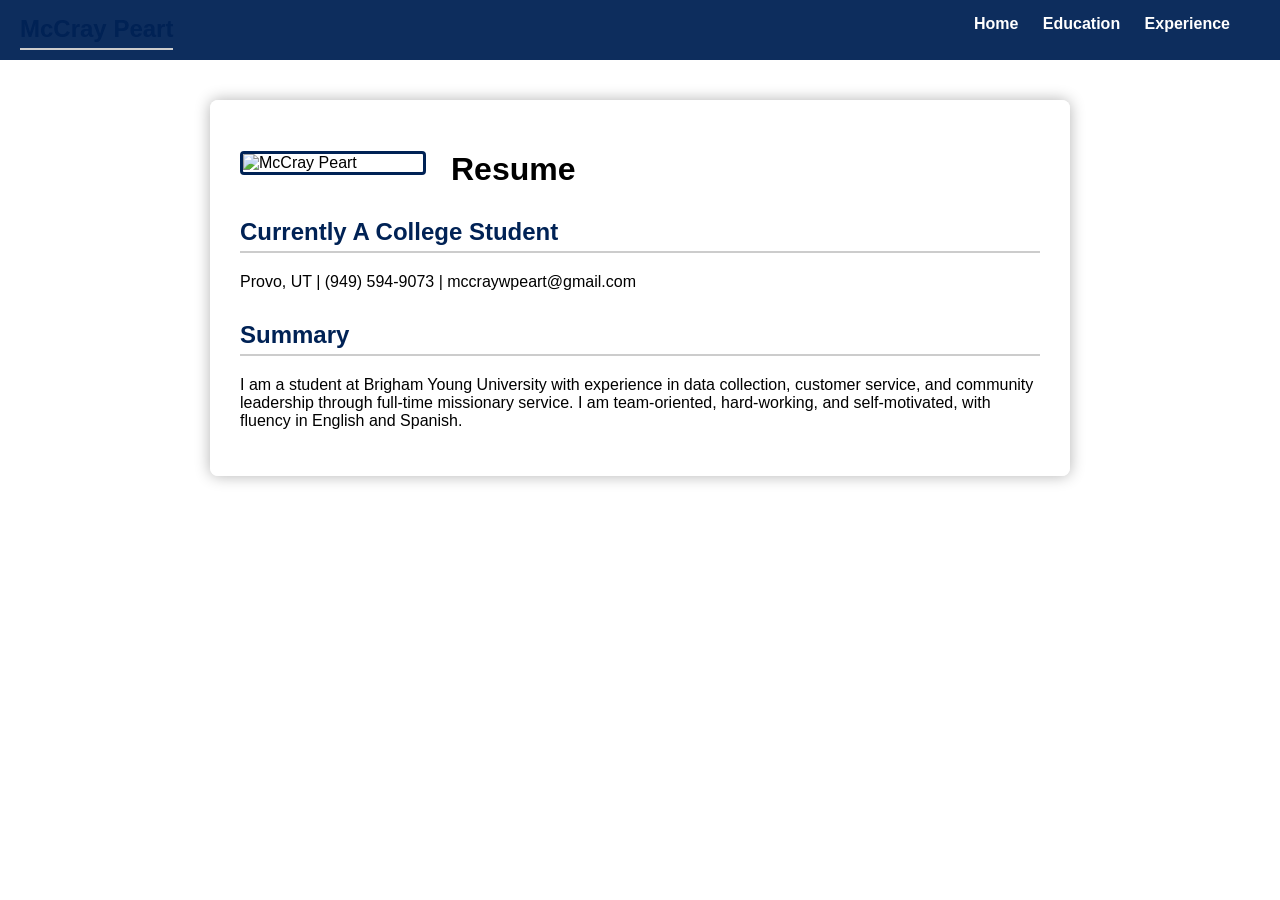
==== index.html @ cfe73904 "Add files via upload" ====
<!DOCTYPE html>
<html lang="en">
<head>
    <meta charset="UTF-8">
    <meta name="viewport" content="width=device-width, initial-scale=1.0">
    <title>McCray Peart - Home</title>
    <link rel="stylesheet" href="styles.css">
</head>
<body class="body-home">

    <nav class="fixed-header">
        <h2 class="site-title">McCray Peart</h2>
        <ul class="nav-links">
            <li><a href="index.html">Home</a></li>
            <li><a href="education.html">Education</a></li>
            <li><a href="experience.html">Experience</a></li>
        </ul>
    </nav>

    <div class="content-container">
        <header id="resume-home">
            <img src="profile.png" alt="McCray Peart" class="profile-float" width="180">
            <h1>Resume</h1>
            <h2>Currently A College Student</h2>
            <p>Provo, UT | (949) 594-9073 | mccraywpeart@gmail.com</p>
        </header>

        <section>
            <h2>Summary</h2>
            <p>I am a student at Brigham Young University with experience in data collection, customer service, and community leadership through full-time missionary service. I am team-oriented, hard-working, and self-motivated, with fluency in English and Spanish.</p>
        </section>
    </div>

</body>
</html>
---- styles.css ----
/* --- UNIVERSAL STYLES (Applies to all pages) --- */
body {
    font-family: Arial, sans-serif;
    margin: 0;
    padding: 0;
    /* We don't need a background image on 'body' anymore because each page has a class */
}

/* 1. FIXED POSITIONING & Z-INDEX (Required for HW) */
.fixed-header {
    position: fixed;
    top: 0;
    width: 100%;
    /* Reaganesque slightly see-through header */
    background-color: rgba(0, 34, 85, 0.95); 
    color: white;
    padding: 10px 0; /* Slightly tighter vertical padding */
    z-index: 100;
}

/* 2. FLOAT (Required for HW) - Links float RIGHT */
.nav-links {
    list-style-type: none;
    padding: 0;
    float: right; 
    margin-right: 50px;
    margin-top: 5px; /* Aligns links vertically with title */
}

.nav-links li {
    display: inline;
    margin-left: 20px;
}

.nav-links a {
    color: white;
    text-decoration: none;
    font-weight: bold;
}

/* Title floats LEFT */
.site-title {
    float: left;
    margin: 0;
    margin-left: 20px;
    padding-top: 5px;
}

/* The semi-transparent content box (Shared by all pages) */
.content-container {
    margin-top: 100px; /* Pushes content below fixed header */
    padding: 30px;
    max-width: 800px;
    margin-left: auto;
    margin-right: auto;
    background-color: rgba(255, 255, 255, 0.9); /* Reaganesque slight transparency */
    box-shadow: 0px 0px 15px rgba(0,0,0,0.3);
    border-radius: 8px;
    margin-bottom: 50px; /* Bottom margin for scrolling space */
}

/* 3. FLOAT (Required for HW) - Profile picture on index.html */
.profile-float {
    float: left;
    margin-right: 25px;
    margin-bottom: 10px;
    border: 3px solid #002255;
    border-radius: 4px; /* Slight roundness */
}

/* Styles for lists within lists (nested lists) */
ul {
    margin-top: 5px;
}

ul ul {
    list-style-type: circle; /* Circles for inner lists */
}

h2 {
    color: #002255;
    border-bottom: 2px solid #ccc;
    padding-bottom: 5px;
    margin-top: 30px;
}


/* --- UNIQUE PAGE BACKGROUNDS --- */

/* Class for index.html - Blue Beach */
.body-home {
    background-image: url('https://images.unsplash.com/photo-1507525428034-b723cf961d3e?q=80');
    background-size: cover;
    background-attachment: fixed;
    background-position: center;
}

/* Class for education.html - City Skyline */
.body-education {
    background-image: url('https://images.unsplash.com/photo-1477959858617-67f85cf4f1df?q=80');
    background-size: cover;
    background-attachment: fixed;
    background-position: center;
}

/* Class for experience.html - Modern Office */
.body-experience {
    background-image: url('https://images.unsplash.com/photo-1497366216548-37526070297c?q=80');
    background-size: cover;
    background-attachment: fixed;
    background-position: center;
}
/* Class for fishing.html - Ocean Water */
.body-fishing {
    background-image: url('https://images.unsplash.com/photo-1559235038-1b0fadf76f78?q=80');
    background-size: cover;
    background-attachment: fixed;
    background-position: center;
}
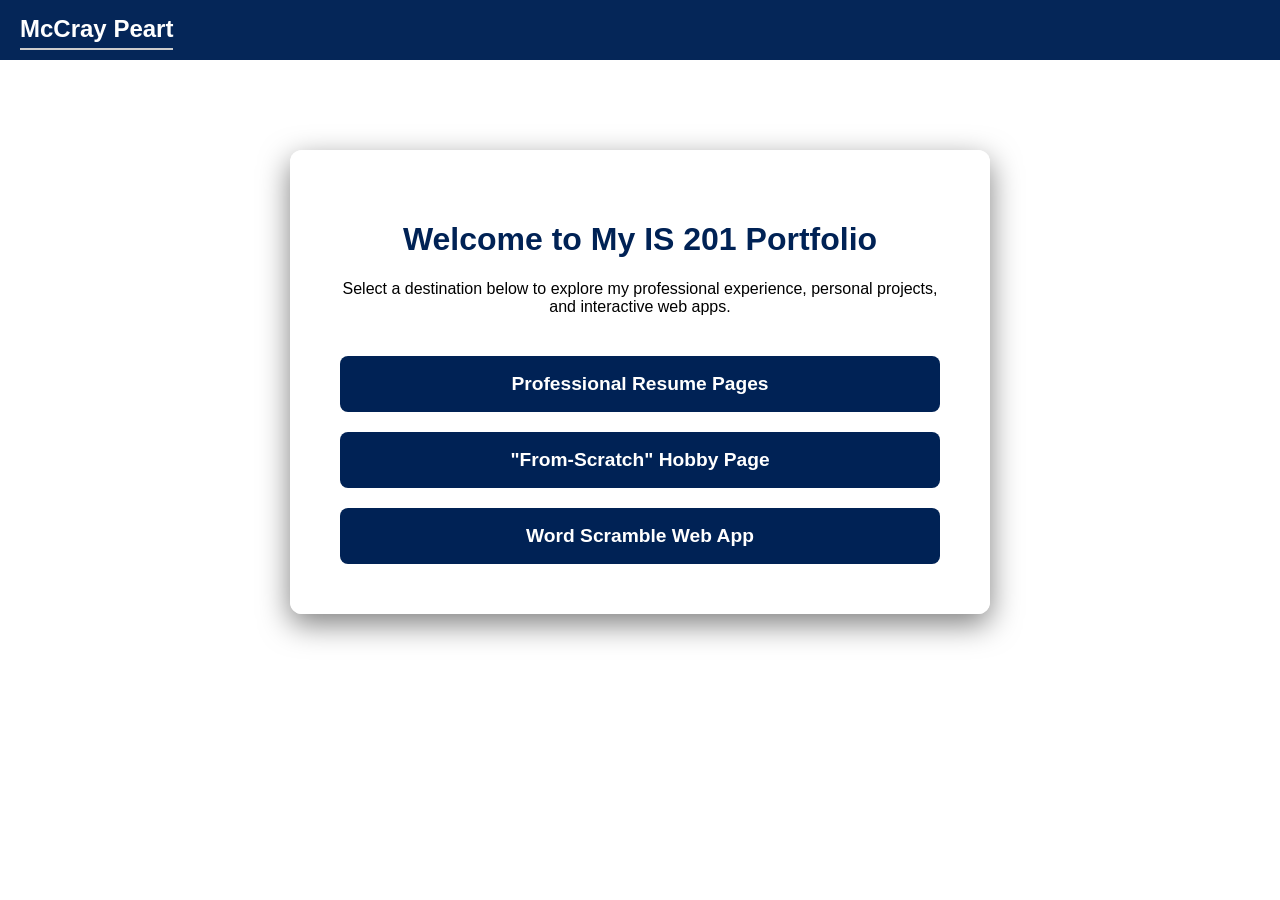
==== commit 2ddf8567: "Add files via upload" ====
--- a/index.html
+++ b/index.html
@@ -3,32 +3,24 @@
 <head>
     <meta charset="UTF-8">
     <meta name="viewport" content="width=device-width, initial-scale=1.0">
-    <title>McCray Peart - Home</title>
+    <title>McCray Peart - IS 201 Portfolio</title>
     <link rel="stylesheet" href="styles.css">
 </head>
-<body class="body-home">
+<body class="body-hub">
 
     <nav class="fixed-header">
         <h2 class="site-title">McCray Peart</h2>
-        <ul class="nav-links">
-            <li><a href="index.html">Home</a></li>
-            <li><a href="education.html">Education</a></li>
-            <li><a href="experience.html">Experience</a></li>
-        </ul>
     </nav>
 
-    <div class="content-container">
-        <header id="resume-home">
-            <img src="profile.png" alt="McCray Peart" class="profile-float" width="180">
-            <h1>Resume</h1>
-            <h2>Currently A College Student</h2>
-            <p>Provo, UT | (949) 594-9073 | mccraywpeart@gmail.com</p>
-        </header>
-
-        <section>
-            <h2>Summary</h2>
-            <p>I am a student at Brigham Young University with experience in data collection, customer service, and community leadership through full-time missionary service. I am team-oriented, hard-working, and self-motivated, with fluency in English and Spanish.</p>
-        </section>
+    <div class="hub-container">
+        <h1>Welcome to My IS 201 Portfolio</h1>
+        <p>Select a destination below to explore my professional experience, personal projects, and interactive web apps.</p>
+        
+        <div class="hub-buttons">
+            <a href="resume.html" class="hub-btn">Professional Resume Pages</a>
+            <a href="fishing.html" class="hub-btn">"From-Scratch" Hobby Page</a>
+            <a href="game.html" class="hub-btn">Word Scramble Web App</a>
+        </div>
     </div>
 
 </body>
--- a/styles.css
+++ b/styles.css
@@ -1,30 +1,27 @@
-/* --- UNIVERSAL STYLES (Applies to all pages) --- */
+/* --- UNIVERSAL STYLES --- */
 body {
     font-family: Arial, sans-serif;
     margin: 0;
     padding: 0;
-    /* We don't need a background image on 'body' anymore because each page has a class */
 }
 
-/* 1. FIXED POSITIONING & Z-INDEX (Required for HW) */
+/* FIXED POSITIONING & Z-INDEX */
 .fixed-header {
     position: fixed;
     top: 0;
     width: 100%;
-    /* Reaganesque slightly see-through header */
-    background-color: rgba(0, 34, 85, 0.95); 
-    color: white;
-    padding: 10px 0; /* Slightly tighter vertical padding */
+    background-color: rgba(0, 34, 85, 0.98); /* Solid dark blue */
+    padding: 10px 0;
     z-index: 100;
 }
 
-/* 2. FLOAT (Required for HW) - Links float RIGHT */
+/* FLOAT - Navigation */
 .nav-links {
     list-style-type: none;
     padding: 0;
     float: right; 
     margin-right: 50px;
-    margin-top: 5px; /* Aligns links vertically with title */
+    margin-top: 5px;
 }
 
 .nav-links li {
@@ -38,82 +35,113 @@
     font-weight: bold;
 }
 
-/* Title floats LEFT */
+.nav-links a:hover {
+    text-decoration: underline;
+}
+
+/* FLOAT - Title (Fixed the invisible text here) */
 .site-title {
     float: left;
     margin: 0;
     margin-left: 20px;
     padding-top: 5px;
+    color: white; /* Forces the name to be white */
 }
 
-/* The semi-transparent content box (Shared by all pages) */
+/* Main Content Box */
 .content-container {
-    margin-top: 100px; /* Pushes content below fixed header */
+    margin-top: 100px; 
     padding: 30px;
     max-width: 800px;
     margin-left: auto;
     margin-right: auto;
-    background-color: rgba(255, 255, 255, 0.9); /* Reaganesque slight transparency */
+    background-color: rgba(255, 255, 255, 0.92); 
     box-shadow: 0px 0px 15px rgba(0,0,0,0.3);
     border-radius: 8px;
-    margin-bottom: 50px; /* Bottom margin for scrolling space */
+    margin-bottom: 50px; 
 }
 
-/* 3. FLOAT (Required for HW) - Profile picture on index.html */
+/* FLOAT - Profile Image */
 .profile-float {
     float: left;
     margin-right: 25px;
     margin-bottom: 10px;
     border: 3px solid #002255;
-    border-radius: 4px; /* Slight roundness */
+    border-radius: 4px;
 }
 
-/* Styles for lists within lists (nested lists) */
-ul {
-    margin-top: 5px;
+ul { margin-top: 5px; }
+ul ul { list-style-type: circle; }
+
+h1, h2 {
+    color: #002255;
 }
-
-ul ul {
-    list-style-type: circle; /* Circles for inner lists */
-}
-
 h2 {
-    color: #002255;
     border-bottom: 2px solid #ccc;
     padding-bottom: 5px;
     margin-top: 30px;
 }
 
+/* --- HUB PAGE STYLES --- */
+.hub-container {
+    margin-top: 150px;
+    text-align: center;
+    background-color: rgba(255, 255, 255, 0.95);
+    padding: 50px;
+    max-width: 600px;
+    margin-left: auto;
+    margin-right: auto;
+    border-radius: 12px;
+    box-shadow: 0px 10px 30px rgba(0,0,0,0.5);
+}
+
+.hub-buttons {
+    display: flex;
+    flex-direction: column;
+    gap: 20px;
+    margin-top: 40px;
+}
+
+.hub-btn {
+    background-color: #002255;
+    color: white;
+    padding: 15px 20px;
+    text-decoration: none;
+    font-size: 1.2em;
+    font-weight: bold;
+    border-radius: 8px;
+    transition: background-color 0.3s;
+    border: 2px solid transparent;
+}
+
+.hub-btn:hover {
+    background-color: white;
+    color: #002255;
+    border: 2px solid #002255;
+}
 
 /* --- UNIQUE PAGE BACKGROUNDS --- */
-
-/* Class for index.html - Blue Beach */
-.body-home {
-    background-image: url('https://images.unsplash.com/photo-1507525428034-b723cf961d3e?q=80');
-    background-size: cover;
-    background-attachment: fixed;
-    background-position: center;
+.body-hub {
+    background-image: url('https://images.unsplash.com/photo-1451187580459-43490279c0fa?q=80');
+    background-size: cover; background-attachment: fixed; background-position: center;
 }
 
-/* Class for education.html - City Skyline */
-.body-education {
-    background-image: url('https://images.unsplash.com/photo-1477959858617-67f85cf4f1df?q=80');
-    background-size: cover;
-    background-attachment: fixed;
-    background-position: center;
+.body-resume {
+    background-image: url('https://images.unsplash.com/photo-1507525428034-b723cf961d3e?q=80'); /* Beach */
+    background-size: cover; background-attachment: fixed; background-position: center;
 }
 
-/* Class for experience.html - Modern Office */
+.body-education {
+    background-image: url('https://images.unsplash.com/photo-1477959858617-67f85cf4f1df?q=80'); /* Campus/City */
+    background-size: cover; background-attachment: fixed; background-position: center;
+}
+
 .body-experience {
-    background-image: url('https://images.unsplash.com/photo-1497366216548-37526070297c?q=80');
-    background-size: cover;
-    background-attachment: fixed;
-    background-position: center;
+    background-image: url('https://images.unsplash.com/photo-1497366216548-37526070297c?q=80'); /* Office */
+    background-size: cover; background-attachment: fixed; background-position: center;
 }
-/* Class for fishing.html - Ocean Water */
+
 .body-fishing {
-    background-image: url('https://images.unsplash.com/photo-1559235038-1b0fadf76f78?q=80');
-    background-size: cover;
-    background-attachment: fixed;
-    background-position: center;
+    background-image: url('https://images.unsplash.com/photo-1610969695426-1b4e545465d6?q=80'); /* Deep Ocean Water */
+    background-size: cover; background-attachment: fixed; background-position: center;
 }
